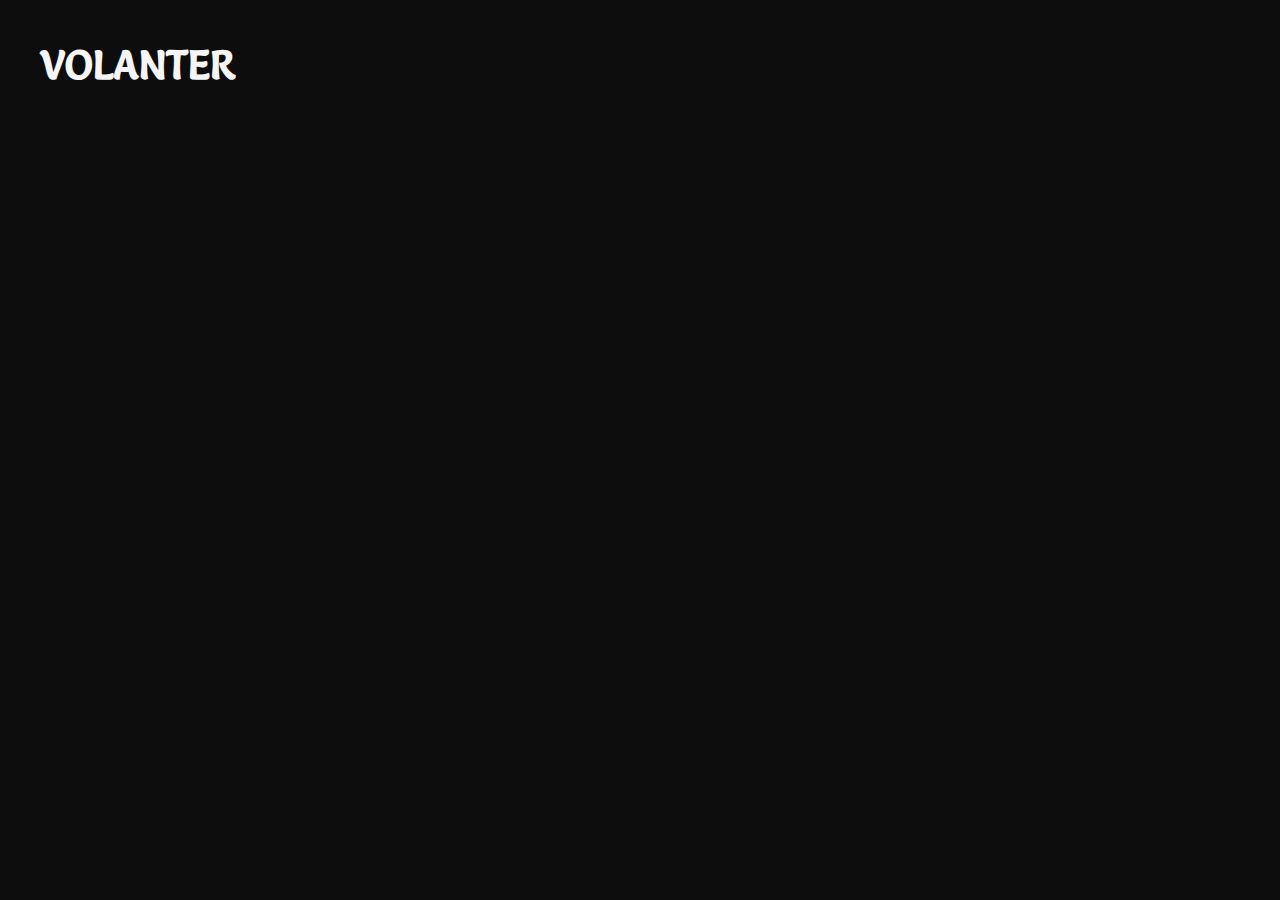
==== index.html @ f9b889e4 "Updates" ====
<!DOCTYPE html>
<html lang="en">
<head>
    <meta charset="UTF-8">
    <meta http-equiv="X-UA-Compatible" content="IE=edge">
    <meta name="viewport" content="width=device-width, initial-scale=1.0">
    <link rel="stylesheet" href="main.css">
    <link rel="preconnect" href="https://fonts.googleapis.com">
    <link rel="preconnect" href="https://fonts.gstatic.com" crossorigin>
    <link href="https://fonts.googleapis.com/css2?family=Salsa&display=swap" rel="stylesheet">
    <script src="https://kit.fontawesome.com/bd3a6ec486.js" crossorigin="anonymous"></script>
    <title>VOLANTER</title>
</head>
<body>
    <header>
        <nav class="nav">
            <div class="logo"><a href="./index.html">VOLANTER</a></div>
            <ul>
                <li><a href="#">CONTACTENOS</a></li>
                <li><a href="#">ACERCA DE</a></li>
                <li><a href="#">CLIENTES</a></li>
                <li><a href="#">PRODUCTOS</a></li>
            </ul>
        </nav>
    </header>


    <main>
        <section>
            <ul>
                <li class="liAnimacion">
                    <div id="imgMain" style="background-image: url(//media.fromsoftware.jp/fromsoftware/jp/static/img/top/pc/darksouls/background_c.jpg);"></div>
                    <div class="capa"></div>
                    <img class="logoJuego " src="https://media.fromsoftware.jp/fromsoftware/jp/static/img/top/pc/logo/sekiro.png">
                </li>
                <li class="liAnimacion">
                    <div id="imgMain" style="background-image: url(https://media.fromsoftware.jp/fromsoftware/jp/static/img/top/pc/sekiro/background_c.jpg);right: -90%;"></div>
                    <div class="capa"></div>
                    <img class="logoJuego" src="https://media.fromsoftware.jp/fromsoftware/jp/static/img/top/pc/logo/sekiro.png">
                </li>
                <li id="animacionBorde" style="border-right:1px solid rgba(255, 255, 255, 0.877) ;
                border-left: 1px solid rgba(255, 255, 255, 0.877) ;">
                    <div id="imgMainAnimacion" style="background-image: url(https://media.fromsoftware.jp/fromsoftware/jp/static/img/top/pc/ac6/background_c.jpg);"></div>
                    <div class="capa"></div>
                    <img class="logoJuego" src="https://media.fromsoftware.jp/fromsoftware/jp/static/img/top/pc/logo/sekiro.png">
                </li>
                <li class="liAnimacion">
                    <div id="imgMain" style="background-image: url(//media.fromsoftware.jp/fromsoftware/jp/static/img/top/pc/eldenring/background_c.jpg);"></div>
                    <div class="capa"></div>
                    <img class="logoJuego" src="https://media.fromsoftware.jp/fromsoftware/jp/static/img/top/pc/logo/sekiro.png">
                </li>
                <li class="liAnimacion">
                    <div id="imgMain" style="background-image: url(https://media.fromsoftware.jp/fromsoftware/jp/static/img/top/pc/bloodborne/background_c.jpg);"></div>
                    <div class="capa"></div>
                    <img class="logoJuego" src="https://media.fromsoftware.jp/fromsoftware/jp/static/img/top/pc/logo/sekiro.png">
                </li>
                <li class="liAnimacion">
                    <div id="imgMain" style="background-image: url(https://media.fromsoftware.jp/fromsoftware/jp/static/img/top/pc/deracine/background_c.jpg);"></div>
                    <div class="capa"></div>
                    <img class="logoJuego" src="https://media.fromsoftware.jp/fromsoftware/jp/static/img/top/pc/logo/sekiro.png">
                </li>
            </ul>
        </section>
    </main>

    <footer>
        <div>
            <ul>
                <li><a href="#"><i class="fa-brands fa-twitter"></i></a></li>
                <li><a href="#"><i class="fa-brands fa-square-facebook"></i></a></li>
                <li><a href="#"><i class="fa-brands fa-instagram"></i></a></li>
                <li><a href="#"><i class="fa-brands fa-youtube"></i></a></li>
            </ul>

            <ul class="terminosFooter">
                <li><a>POLITICAS DE PRIVACIDAD</a></li>
                <li><a>MAPA DEL SITIO</a></li>
                <li><a>CAMPUS</a></li>
                <li><a>ESPAÑOL</a></li>
            </ul>
        </div>
    </footer>

    <script>

        arrayColores = []

        const hoverImg = () => {
            document.addEventListener("mouseover", (e) => {

                if(arrayColores.length == 0 && e.target.className == "capa"){
    
                    arrayColores.push({ "color": e.target.previousElementSibling, "title": e.target.nextElementSibling })
                    e.target.previousElementSibling.style.filter = "grayscale(0%)"
                    e.target.nextElementSibling.style.opacity = "1"
                }
    
                if(arrayColores.length != 0 && e.target.className == "capa"){
    
                    arrayColores.push({ "color": e.target.previousElementSibling, "title": e.target.nextElementSibling })
                    arrayColores[0].title.style.opacity = "0"
                    arrayColores[0].color.style.filter = "grayscale(100%)"
                    arrayColores.shift()
                    arrayColores[0].color.style.filter = "grayscale(0%)"
                    arrayColores[0].title.style.opacity = "1"
                }
            })
        }

        let animacionBorde = document.getElementById("animacionBorde")
        let imgMain = document.querySelectorAll("#imgMain")
        let liAnimacion = document.querySelectorAll(".liAnimacion")
        let imgMainAnimacion = document.getElementById("imgMainAnimacion")
        let nav = document.querySelector("nav")
        
        setTimeout(hoverImg, 5000);

        setTimeout(() => {

            animacionBorde.style.height = "100vh"
        }, 2000);

        setTimeout(() => {

            imgMainAnimacion.style.opacity = "1"
            liAnimacion.forEach((e) => {

                e.style.height = "100vh"
            })
        }, 3500);

        setTimeout(() => {

            imgMain.forEach((e) => {

                e.style.opacity = "1"
                animacionBorde.style.border = "none"
            })
        }, 4500);

    </script>
</body>
</html>
---- main.css ----
*{
    margin: 0;
    padding: 0;
    box-sizing: border-box;
    font-family: 'Salsa', cursive;
    transition: filter 0.5s;
}

body{
    background-color: rgb(14, 13, 13);
    overflow: hidden;
}

a{
    text-decoration: none;
    color: whitesmoke;
}

/* NAV */

li{
    list-style: none;
}

.nav{
    display: flex;
    justify-content: space-between;
    padding: 40px;
    position: absolute;
    width: 100%;
    transition: all 0.5s;
    animation: navLogoArriba 1.5s ease;
    z-index: 100;
}

nav ul{
    display: flex;
    justify-content: flex-end;
    padding: 10px;
}
nav ul li{
    margin: 0 20px 0 20px;
    font-size: 20px;
    cursor: pointer;
}

.logo{
    font-weight: 900;
    font-size: 40px;
    transition: opacity 0.5s;
    animation: navLogo 2.5s ease;
}

nav ul li a{
    transition: all 0.3s;
    opacity: 0;
}

nav ul li a:hover{
    color: rgb(155, 152, 152) !important;
}

/* FOOTER */

footer div ul li i, footer div ul li a{
    color: white;
    opacity: 0.6;
    font-size: 18px;
    padding: 10px;
    transition: opacity 0.3s;
    text-align: right;
    cursor: pointer;
}

footer div ul li i:hover, footer div ul li a:hover{
    opacity: 1;
}

footer div ul{
    display: flex;
    justify-content: flex-end;
    padding-bottom: 10px;
}

footer div{
    position: absolute;
    right: 30px;
    bottom: 30px;
    opacity: 0;
    transition: opacity 0.3s;
    z-index: 100;
}

/* CARDS */


main section ul {
    display: grid;
    grid-template-columns: repeat(6, 1fr);
    transform: translateX(-9%);
}

main section ul li{
    transition: all 0.8s, left 0.5s, border 0.3s;
    width: calc((100vw / 5));
    height: 0vh;
    z-index: -1;
    transform: skewX(-20deg);
    overflow: hidden;
}

main section ul li div{
    transform: skewX(20deg);
    transition: opacity 0.8s;
    position: absolute;
    width: 250%;
    right: -55%;
    height: 100%;
    background-size: cover;
    background-repeat: no-repeat;
    background-position: center top;
    filter: grayscale(100%);
    opacity: 0;
}

main section ul li:hover {
    width: calc((100vw / 4) + 50px);
}

.capa{
    width: 250%;
    right: -55%;
    height: 100%;
    background-color: rgba(0, 0, 0, 0.377);
    z-index: 100;
}

.logoJuego{
    width: 200px;
    z-index: 100;
    transition: all .5s;
    position: absolute;
    right: 0;
    top: 0;
    margin: auto;
    left: 0;
    bottom: 0;
    opacity: 0;
  }

/* KEYFRAMES */

@keyframes navLogo {
    from {
      opacity: 0;
    }
    to {
      opacity: 1;
    }
  }

  @keyframes navLogoArriba {
    from {
        transform: translateY(55vh);
    }
    to {
        transform: translateY(0vh);
    }
  }
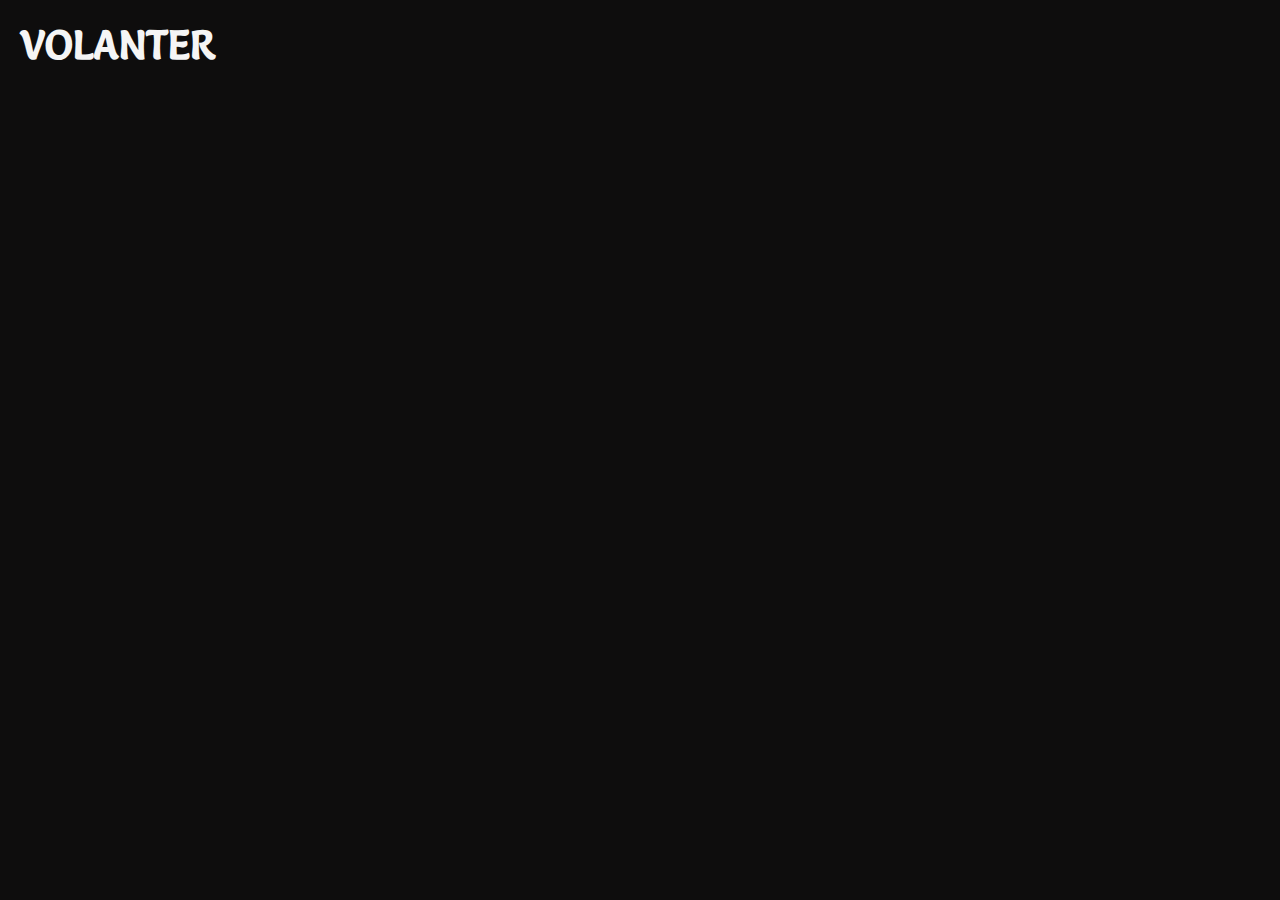
==== commit fe4e7b07: "UPDATE FINISH 1.0" ====
--- a/index.html
+++ b/index.html
@@ -1,143 +1,218 @@
 <!DOCTYPE html>
 <html lang="en">
-<head>
-    <meta charset="UTF-8">
-    <meta http-equiv="X-UA-Compatible" content="IE=edge">
-    <meta name="viewport" content="width=device-width, initial-scale=1.0">
-    <link rel="stylesheet" href="main.css">
-    <link rel="preconnect" href="https://fonts.googleapis.com">
-    <link rel="preconnect" href="https://fonts.gstatic.com" crossorigin>
-    <link href="https://fonts.googleapis.com/css2?family=Salsa&display=swap" rel="stylesheet">
-    <script src="https://kit.fontawesome.com/bd3a6ec486.js" crossorigin="anonymous"></script>
+  <head>
+    <meta charset="UTF-8" />
+    <meta http-equiv="X-UA-Compatible" content="IE=edge" />
+    <meta name="viewport" content="width=device-width, initial-scale=1.0" />
+    <link rel="stylesheet" href="./css/main.css" />
+    <link rel="preconnect" href="https://fonts.googleapis.com" />
+    <link rel="preconnect" href="https://fonts.gstatic.com" crossorigin />
+    <link
+      href="https://fonts.googleapis.com/css2?family=Salsa&display=swap"
+      rel="stylesheet"
+    />
+    <script
+      src="https://kit.fontawesome.com/bd3a6ec486.js"
+      crossorigin="anonymous"
+    ></script>
     <title>VOLANTER</title>
-</head>
-<body>
+  </head>
+  <body>
     <header>
-        <nav class="nav">
-            <div class="logo"><a href="./index.html">VOLANTER</a></div>
-            <ul>
-                <li><a href="#">CONTACTENOS</a></li>
-                <li><a href="#">ACERCA DE</a></li>
-                <li><a href="#">CLIENTES</a></li>
-                <li><a href="#">PRODUCTOS</a></li>
-            </ul>
-        </nav>
+      <nav class="nav">
+        <div class="logo"><a href="./index.html">VOLANTER</a></div>
+        <ul>
+          <li><a href="#">CONTACTENOS</a></li>
+          <li><a href="#">ACERCA</a></li>
+          <li><a href="#">CLIENTES</a></li>
+          <li><a href="#">PRODUCTOS</a></li>
+        </ul>
+      </nav>
     </header>
 
-
     <main>
-        <section>
-            <ul>
-                <li class="liAnimacion">
-                    <div id="imgMain" style="background-image: url(//media.fromsoftware.jp/fromsoftware/jp/static/img/top/pc/darksouls/background_c.jpg);"></div>
-                    <div class="capa"></div>
-                    <img class="logoJuego " src="https://media.fromsoftware.jp/fromsoftware/jp/static/img/top/pc/logo/sekiro.png">
-                </li>
-                <li class="liAnimacion">
-                    <div id="imgMain" style="background-image: url(https://media.fromsoftware.jp/fromsoftware/jp/static/img/top/pc/sekiro/background_c.jpg);right: -90%;"></div>
-                    <div class="capa"></div>
-                    <img class="logoJuego" src="https://media.fromsoftware.jp/fromsoftware/jp/static/img/top/pc/logo/sekiro.png">
-                </li>
-                <li id="animacionBorde" style="border-right:1px solid rgba(255, 255, 255, 0.877) ;
-                border-left: 1px solid rgba(255, 255, 255, 0.877) ;">
-                    <div id="imgMainAnimacion" style="background-image: url(https://media.fromsoftware.jp/fromsoftware/jp/static/img/top/pc/ac6/background_c.jpg);"></div>
-                    <div class="capa"></div>
-                    <img class="logoJuego" src="https://media.fromsoftware.jp/fromsoftware/jp/static/img/top/pc/logo/sekiro.png">
-                </li>
-                <li class="liAnimacion">
-                    <div id="imgMain" style="background-image: url(//media.fromsoftware.jp/fromsoftware/jp/static/img/top/pc/eldenring/background_c.jpg);"></div>
-                    <div class="capa"></div>
-                    <img class="logoJuego" src="https://media.fromsoftware.jp/fromsoftware/jp/static/img/top/pc/logo/sekiro.png">
-                </li>
-                <li class="liAnimacion">
-                    <div id="imgMain" style="background-image: url(https://media.fromsoftware.jp/fromsoftware/jp/static/img/top/pc/bloodborne/background_c.jpg);"></div>
-                    <div class="capa"></div>
-                    <img class="logoJuego" src="https://media.fromsoftware.jp/fromsoftware/jp/static/img/top/pc/logo/sekiro.png">
-                </li>
-                <li class="liAnimacion">
-                    <div id="imgMain" style="background-image: url(https://media.fromsoftware.jp/fromsoftware/jp/static/img/top/pc/deracine/background_c.jpg);"></div>
-                    <div class="capa"></div>
-                    <img class="logoJuego" src="https://media.fromsoftware.jp/fromsoftware/jp/static/img/top/pc/logo/sekiro.png">
-                </li>
-            </ul>
-        </section>
+      <section>
+        <ul>
+          <a href="./apps/darkSoul.html">
+            <li class="liAnimacion">
+              <div
+                id="imgMain"
+                style="
+                  background-image: url(//media.fromsoftware.jp/fromsoftware/jp/static/img/top/pc/darksouls/background_c.jpg);
+                "
+              ></div>
+              <div class="capa"></div>
+              <img
+                class="logoJuego"
+                style="right: -45px;"
+                src="https://media.fromsoftware.jp/fromsoftware/jp/static/img/top/pc/logo/darksouls.png"
+              />
+            </li>
+          </a>
+          <a href="./apps/mario.html">
+            <li class="liAnimacion">
+              <div
+                id="imgMain"
+                style="background-image: url(./img/mario.jpg); right: -90%"
+              ></div>
+              <div class="capa"></div>
+              <img
+                class="logoJuego"
+                src="./img/mariologo.png"
+              />
+            </li>
+          </a>
+          <a href="./apps/elden.html">
+            <li
+              id="animacionBorde"
+              style="
+                border-right: 1px solid rgba(255, 255, 255, 0.877);
+                border-left: 1px solid rgba(255, 255, 255, 0.877);
+              "
+            >
+              <div
+                id="imgMainAnimacion"
+                style="
+                  background-image: url(//media.fromsoftware.jp/fromsoftware/jp/static/img/top/pc/eldenring/background_c.jpg);
+                "
+              ></div>
+              <div class="capa"></div>
+              <img
+                class="logoJuego"
+                src="https://media.fromsoftware.jp/fromsoftware/jp/static/img/top/pc/logo/eldenring.png"
+              />
+            </li>
+          </a>
+          <a href="./apps/pacman.html">
+            <li class="liAnimacion">
+              <div
+                id="imgMain"
+                style="background-image: url(./img/pacman.jpg)"
+              ></div>
+              <div class="capa"></div>
+              <img
+                class="logoJuego"
+                src="./img/pacmanlogo.png"
+              />
+            </li>
+          </a>
+          <a href="./apps/blood.html">
+            <li class="liAnimacion">
+              <div
+                id="imgMain"
+                style="
+                  background-image: url(https://media.fromsoftware.jp/fromsoftware/jp/static/img/top/pc/bloodborne/background_c.jpg);
+                "
+              ></div>
+              <div class="capa"></div>
+              <img
+                class="logoJuego"
+                src="https://media.fromsoftware.jp/fromsoftware/jp/static/img/top/pc/logo/bloodborne.png"
+              />
+            </li>
+          </a>
+          <a href="./apps/dragon_city.html">
+            <li class="liAnimacion">
+              <div
+                id="imgMain"
+                style="background-image: url(./img/dragon.png)"
+              ></div>
+              <div class="capa"></div>
+              <img
+                class="logoJuego"
+                src="https://media.fromsoftware.jp/fromsoftware/jp/static/img/top/pc/logo/sekiro.png"
+              />
+            </li>
+          </a>
+        </ul>
+      </section>
     </main>
 
     <footer>
-        <div>
-            <ul>
-                <li><a href="#"><i class="fa-brands fa-twitter"></i></a></li>
-                <li><a href="#"><i class="fa-brands fa-square-facebook"></i></a></li>
-                <li><a href="#"><i class="fa-brands fa-instagram"></i></a></li>
-                <li><a href="#"><i class="fa-brands fa-youtube"></i></a></li>
-            </ul>
-
-            <ul class="terminosFooter">
-                <li><a>POLITICAS DE PRIVACIDAD</a></li>
-                <li><a>MAPA DEL SITIO</a></li>
-                <li><a>CAMPUS</a></li>
-                <li><a>ESPAÑOL</a></li>
-            </ul>
-        </div>
+      <div>
+        <ul>
+          <li>
+            <a href="#"><i class="fa-brands fa-twitter"></i></a>
+          </li>
+          <li>
+            <a href="#"><i class="fa-brands fa-square-facebook"></i></a>
+          </li>
+          <li>
+            <a href="#"><i class="fa-brands fa-instagram"></i></a>
+          </li>
+          <li>
+            <a href="#"><i class="fa-brands fa-youtube"></i></a>
+          </li>
+        </ul>
+
+        <ul class="terminosFooter">
+          <li><a>POLITICAS DE PRIVACIDAD</a></li>
+          <li><a>MAPA DEL SITIO</a></li>
+          <li><a>CAMPUS</a></li>
+          <li><a>ESPAÑOL</a></li>
+        </ul>
+      </div>
     </footer>
 
     <script>
-
-        arrayColores = []
-
-        const hoverImg = () => {
-            document.addEventListener("mouseover", (e) => {
-
-                if(arrayColores.length == 0 && e.target.className == "capa"){
-    
-                    arrayColores.push({ "color": e.target.previousElementSibling, "title": e.target.nextElementSibling })
-                    e.target.previousElementSibling.style.filter = "grayscale(0%)"
-                    e.target.nextElementSibling.style.opacity = "1"
-                }
-    
-                if(arrayColores.length != 0 && e.target.className == "capa"){
-    
-                    arrayColores.push({ "color": e.target.previousElementSibling, "title": e.target.nextElementSibling })
-                    arrayColores[0].title.style.opacity = "0"
-                    arrayColores[0].color.style.filter = "grayscale(100%)"
-                    arrayColores.shift()
-                    arrayColores[0].color.style.filter = "grayscale(0%)"
-                    arrayColores[0].title.style.opacity = "1"
-                }
-            })
-        }
-
-        let animacionBorde = document.getElementById("animacionBorde")
-        let imgMain = document.querySelectorAll("#imgMain")
-        let liAnimacion = document.querySelectorAll(".liAnimacion")
-        let imgMainAnimacion = document.getElementById("imgMainAnimacion")
-        let nav = document.querySelector("nav")
-        
-        setTimeout(hoverImg, 5000);
-
-        setTimeout(() => {
-
-            animacionBorde.style.height = "100vh"
-        }, 2000);
-
-        setTimeout(() => {
-
-            imgMainAnimacion.style.opacity = "1"
-            liAnimacion.forEach((e) => {
-
-                e.style.height = "100vh"
-            })
-        }, 3500);
-
-        setTimeout(() => {
-
-            imgMain.forEach((e) => {
-
-                e.style.opacity = "1"
-                animacionBorde.style.border = "none"
-            })
-        }, 4500);
-
+      arrayColores = [];
+
+      const hoverImg = () => {
+          document.addEventListener("mouseover", (e) => {
+          if (arrayColores.length == 0 && e.target.className == "capa") {
+              e.target.previousElementSibling.style.filter = "grayscale(0%)";
+              e.target.nextElementSibling.style.opacity = "1";
+            arrayColores.push({
+              "color": e.target.previousElementSibling,
+              "title": e.target.nextElementSibling,
+            });
+          }
+
+          if (arrayColores.length != 0 && e.target.className == "capa") {
+            arrayColores.push({
+              "color": e.target.previousElementSibling,
+              "title": e.target.nextElementSibling,
+            });
+            arrayColores[0].title.style.opacity = "0";
+            arrayColores[0].color.style.filter = "grayscale(100%)";
+            arrayColores.shift();
+            arrayColores[0].color.style.filter = "grayscale(0%)";
+            arrayColores[0].title.style.opacity = "1";
+          }
+        });
+      };
+
+      let animacionBorde = document.getElementById("animacionBorde");
+      let imgMain = document.querySelectorAll("#imgMain");
+      let liAnimacion = document.querySelectorAll(".liAnimacion");
+      let imgMainAnimacion = document.getElementById("imgMainAnimacion");
+      let nav = document.querySelector("nav");
+      let navA = document.querySelectorAll("nav ul li a");
+      let footer = document.querySelector("footer div");
+      setTimeout(hoverImg, 5000);
+
+      setTimeout(() => {
+        animacionBorde.style.height = "100vh";
+      }, 2000);
+
+      setTimeout(() => {
+        imgMainAnimacion.style.opacity = "1";
+        liAnimacion.forEach((e) => {
+          e.style.height = "100vh";
+        });
+      }, 3500);
+
+      setTimeout(() => {
+        imgMain.forEach((e) => {
+          e.style.opacity = "1";
+          animacionBorde.style.border = "none";
+        });
+        footer.style.opacity = "1";
+
+        navA.forEach((e) => {
+          e.style.opacity = "1";
+        });
+      }, 4500);
     </script>
-</body>
+  </body>
 </html>
--- a/css/main.css
+++ b/css/main.css
@@ -0,0 +1,248 @@
+*{
+    margin: 0;
+    padding: 0;
+    box-sizing: border-box;
+    font-family: 'Salsa', cursive;
+    transition: filter 0.5s;
+}
+
+body{
+    background-color: rgb(14, 13, 13);
+    overflow: hidden;
+}
+
+a{
+    text-decoration: none;
+    color: whitesmoke;
+}
+
+/* NAV */
+
+li{
+    list-style: none;
+}
+
+.nav{
+    display: flex;
+    justify-content: space-between;
+    padding: 20px;
+    position: absolute;
+    width: 100%;
+    transition: all 0.5s;
+    animation: navLogoArriba 1.5s ease;
+    z-index: 100;
+}
+
+nav ul{
+    display: flex;
+    justify-content: flex-end;
+    padding: 10px;
+}
+nav ul li{
+    margin: 0 20px 0 20px;
+    font-size: 20px;
+    cursor: pointer;
+}
+
+.logo{
+    font-weight: 900;
+    font-size: 40px;
+    transition: opacity 0.5s;
+    animation: navLogo 2.5s ease;
+}
+
+nav ul li a{
+    transition: all 0.3s;
+    opacity: 0;
+}
+
+nav ul li a:hover{
+    color: rgb(187, 185, 185) !important;
+}
+
+/* FOOTER */
+
+footer div ul li i, footer div ul li a{
+    color: white;
+    opacity: 0.9;
+    font-size: 18px;
+    padding: 10px;
+    transition: opacity 0.3s;
+    text-align: right;
+    cursor: pointer;
+}
+
+footer div ul li i:hover, footer div ul li a:hover{
+    opacity: 0.7;
+}
+
+footer div ul{
+    display: flex;
+    justify-content: flex-end;
+    padding-bottom: 10px;
+}
+
+footer div{
+    position: absolute;
+    right: 30px;
+    bottom: 30px;
+    opacity: 0;
+    transition: opacity 0.3s;
+    z-index: 100;
+    border-radius: 5px;
+    background-color: rgba(0, 0, 0, 0.616);
+}
+
+/* CARDS */
+
+
+main section ul {
+    display: grid;
+    grid-template-columns: repeat(6, 1fr);
+    transform: translateX(-9%);
+}
+
+main section ul li{
+    transition: all 0.8s, left 0.5s, border 0.3s;
+    width: calc((100vw / 5));
+    height: 0vh;
+    z-index: -1;
+    transform: skewX(-20deg);
+    overflow: hidden;
+}
+
+main section ul li div{
+    transform: skewX(20deg);
+    transition: opacity 0.8s;
+    position: absolute;
+    width: 250%;
+    right: -55%;
+    height: 100%;
+    background-size: cover;
+    background-repeat: no-repeat;
+    background-position: center top;
+    filter: grayscale(100%);
+    opacity: 0;
+}
+
+main section ul li:hover {
+    width: calc((100vw / 4) + 50px);
+}
+
+.capa{
+    width: 250%;
+    right: -55%;
+    height: 100%;
+    background-color: rgba(0, 0, 0, 0.377);
+    z-index: 100;
+}
+
+.logoJuego{
+    width: 200px;
+    z-index: 100;
+    transition: all .3s;
+    position: absolute;
+    right: 0;
+    top: 0;
+    margin: auto;
+    left: 0;
+    bottom: 0;
+    opacity: 0;
+  }
+
+/* KEYFRAMES */
+
+@keyframes navLogo {
+    from {
+      opacity: 0;
+    }
+    to {
+      opacity: 1;
+    }
+  }
+
+  @keyframes navLogoArriba {
+    from {
+        transform: translateY(55vh);
+    }
+    to {
+        transform: translateY(0vh);
+    }
+  }
+
+@media (max-width: 850px) {
+    body {
+        overflow: visible;
+    }
+    main section ul li {
+        transform: skewX(0deg);
+    }
+    main section ul li div {
+        transform: skewX(0deg);
+        filter: grayscale(0%);
+    }
+    main section ul li {
+        width: calc((100vw / 2));
+    }
+    main section ul li:hover {
+        width: calc((100vw / 2));
+    }
+    main section ul {
+        display: grid;
+        grid-template-columns: repeat(2, 1fr);
+        transform: translateX(0%);
+        width: 100%;
+        margin: 0px;
+    }
+}
+
+@media (max-width: 850px) {
+    footer div {
+        position: inherit;
+        margin-top: 40px;
+        bottom: 0;
+    }
+    main section ul li div {
+        position: inherit;
+        width: 100%;
+        right: 0%;
+    }    
+    .logoJuego{
+        display: none;
+    }
+    .capa{
+        display: none;
+    }
+    body{
+        overflow-y: visible;
+    } 
+    .nav {
+        position: inherit;
+    }
+    nav ul{
+        display: none;
+    }
+
+    footer div ul li i, footer div ul li a {
+        color: white;
+        opacity: 0.9;
+        font-size: 14px;
+        padding: 10px;
+        transition: opacity 0.3s;
+        text-align: right;
+        cursor: pointer;
+    }
+    footer div {
+        position: inherit;
+        margin-top: 30px;
+    }
+
+    .capa {
+        width: 100%;
+        right: 0;
+        height: 100%;
+        background-color: rgba(0, 0, 0, 0.377);
+        z-index: 100;
+    }
+    
+}
